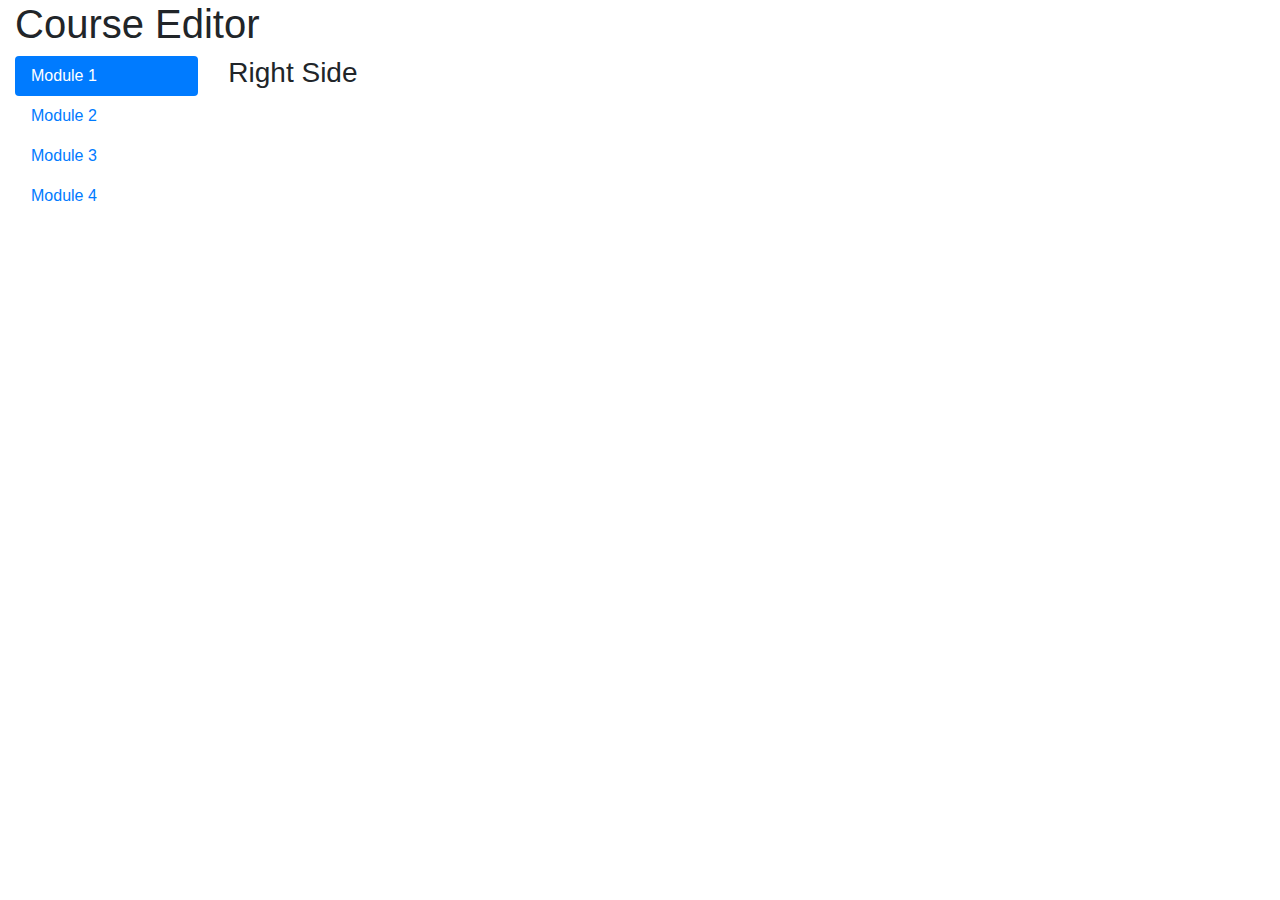
==== src/main/webapp/course-editor/course-editor.template.client.html @ 3f8c0482 "added left hand side module links using bootstrap nav-pills" ====
<html>
<head>
<title>Course Editor</title>
<link rel="stylesheet"
  href="https://stackpath.bootstrapcdn.com/bootstrap/4.1.3/css/bootstrap.min.css">
</head>
<body>
  <div class="container-fluid">
    <h1>Course Editor</h1>
    <div class="row">
      <div class="col-2">
        <ul class="nav flex-column nav-pills">
          <a class="nav-link active" href="#">Module 1</a>
          <a class="nav-link" href="#">Module 2</a>
          <a class="nav-link" href="#">Module 3</a>
          <a class="nav-link" href="#">Module 4</a>
        </ul>
      </div>
      <div class="col-10">
        <h3>Right Side</h3>
      </div>
    </div>
  </div>
</body>
</html>
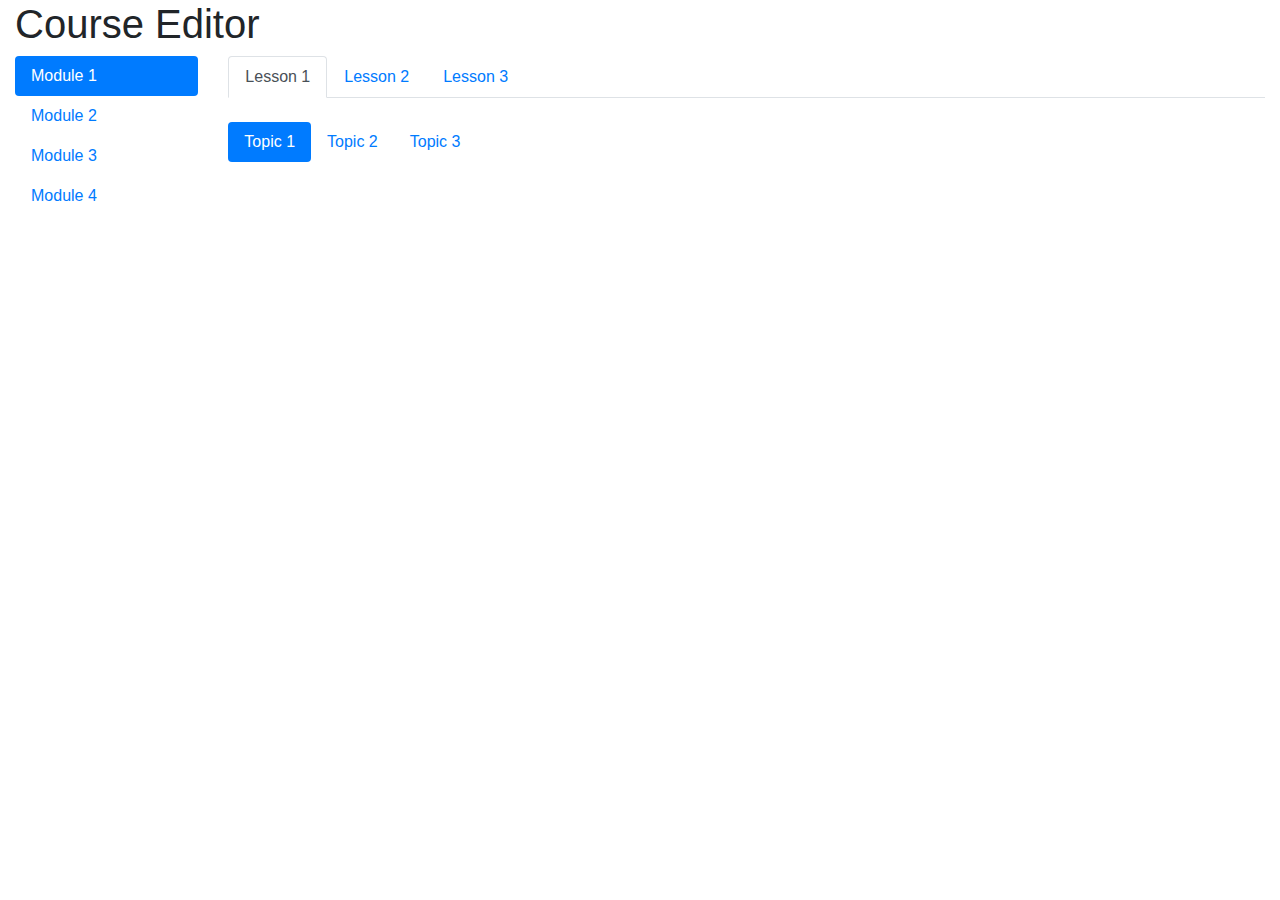
==== commit ce6891ef: "added topic links with bootstrap pills" ====
--- a/src/main/webapp/course-editor/course-editor.template.client.html
+++ b/src/main/webapp/course-editor/course-editor.template.client.html
@@ -17,7 +17,29 @@
         </ul>
       </div>
       <div class="col-10">
-        <h3>Right Side</h3>
+        <ul class="nav nav-tabs">
+          <li class="nav-item">
+            <a class="nav-link active" href="#">Lesson 1</a>
+          </li>
+          <li class="nav-item">
+            <a class="nav-link" href="#">Lesson 2</a>
+          </li>
+          <li class="nav-item">
+            <a class="nav-link" href="#">Lesson 3</a>
+          </li>
+        </ul>
+        <br />
+        <ul class="nav nav-pills">
+          <li class="nav-item">
+            <a class="nav-link active" href="#">Topic 1</a>
+          </li>
+          <li class="nav-item">
+            <a class="nav-link" href="#">Topic 2</a>
+          </li>
+          <li class="nav-item">
+            <a class="nav-link" href="#">Topic 3</a>
+          </li>
+        </ul>
       </div>
     </div>
   </div>
